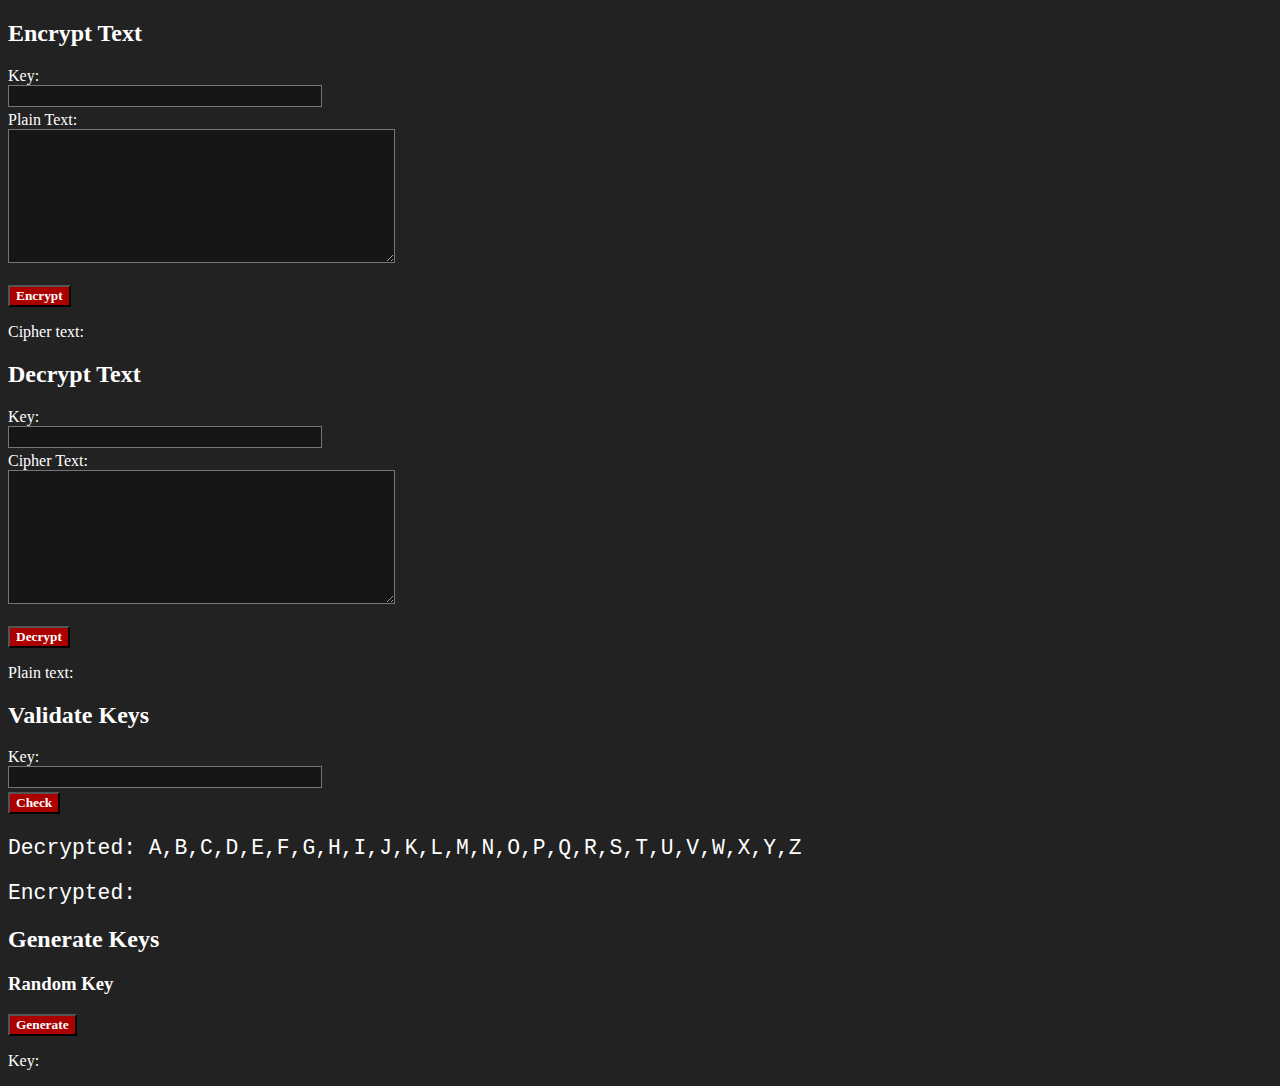
==== src/main.html @ 235c4aa0 "Added feature to generate random keys" ====
<!DOCTYPE html>
<html lang="en">
    <head>
        <meta charset="UTF-8">
        <title>Encryption</title>
        <link rel="stylesheet" href="style.css">
    </head>
    <body>
        <script type = "text/javascript" src="main.js"></script>
        <div> <!-- Encrypting text -->
            <h2>Encrypt Text</h2>
            <form id="encrypt_data">
                Key: <br>
                <textarea class="key" rows="1" cols="40"></textarea><br>
                Plain Text: <br>
                <textarea class="text" rows="8" cols="50"></textarea><br><br>
            </form>
            <button onclick="encryptText()"><b>Encrypt</b></button>
            <p>Cipher text:</p>
            <p id="encrypt_result"></p>
        </div>

        <div> <!-- Decrypting text -->
            <h2>Decrypt Text</h2>
            <form id="decrypt_data">
                Key: <br>
                <textarea class="key" rows="1" cols="40"></textarea><br>
                Cipher Text: <br>
                <textarea class="text" rows="8" cols="50"></textarea><br><br>
            </form>
            <button onclick="decryptText()"><b>Decrypt</b></button>
            <p>Plain text:</p>
            <p id="decrypt_result"></p>
        </div>

        <div> <!-- Validating keys -->
            <h2>Validate Keys</h2>
            <form id="validate_keys">
                Key: <br>
                <textarea class="key" rows="1" cols="40"></textarea><br>
            </form>
            <button onclick="validateKey()"><b>Check</b></button>
            <p class="mapping">Decrypted: A,B,C,D,E,F,G,H,I,J,K,L,M,N,O,P,Q,R,S,T,U,V,W,X,Y,Z</p>
            <p class="mapping" id="letter_mapping">Encrypted: </p>
        </div>

        <div> <!-- Generating keys -->
            <h2>Generate Keys</h2>
            <h3>Random Key</h3>
            <button onclick="generateKey()"><b>Generate</b></button>
            <p>Key:</p>
            <p id="random_key"></p>
        </div>
    </body>
</html>
---- src/style.css ----
/*
#222222
#161616
#AA0000
*/
body {
    background-color: #222222;
    font-family: Verdana;
    color: #FFFFFF;
}

input {
    background-color: #161616;
    color: #FFFFFF;
    width: 300px;
}

textarea {
    background-color: #161616;
    color: #FFFFFF;
    font-family: Verdana;
}

textarea.key {
    resize: none;
}

button {
    background-color: #AA0000;
    color: #FFFFFF;
    font-family: Verdana;
}

p.mapping {
    font-family: Courier;
    font-size: 16pt;
}
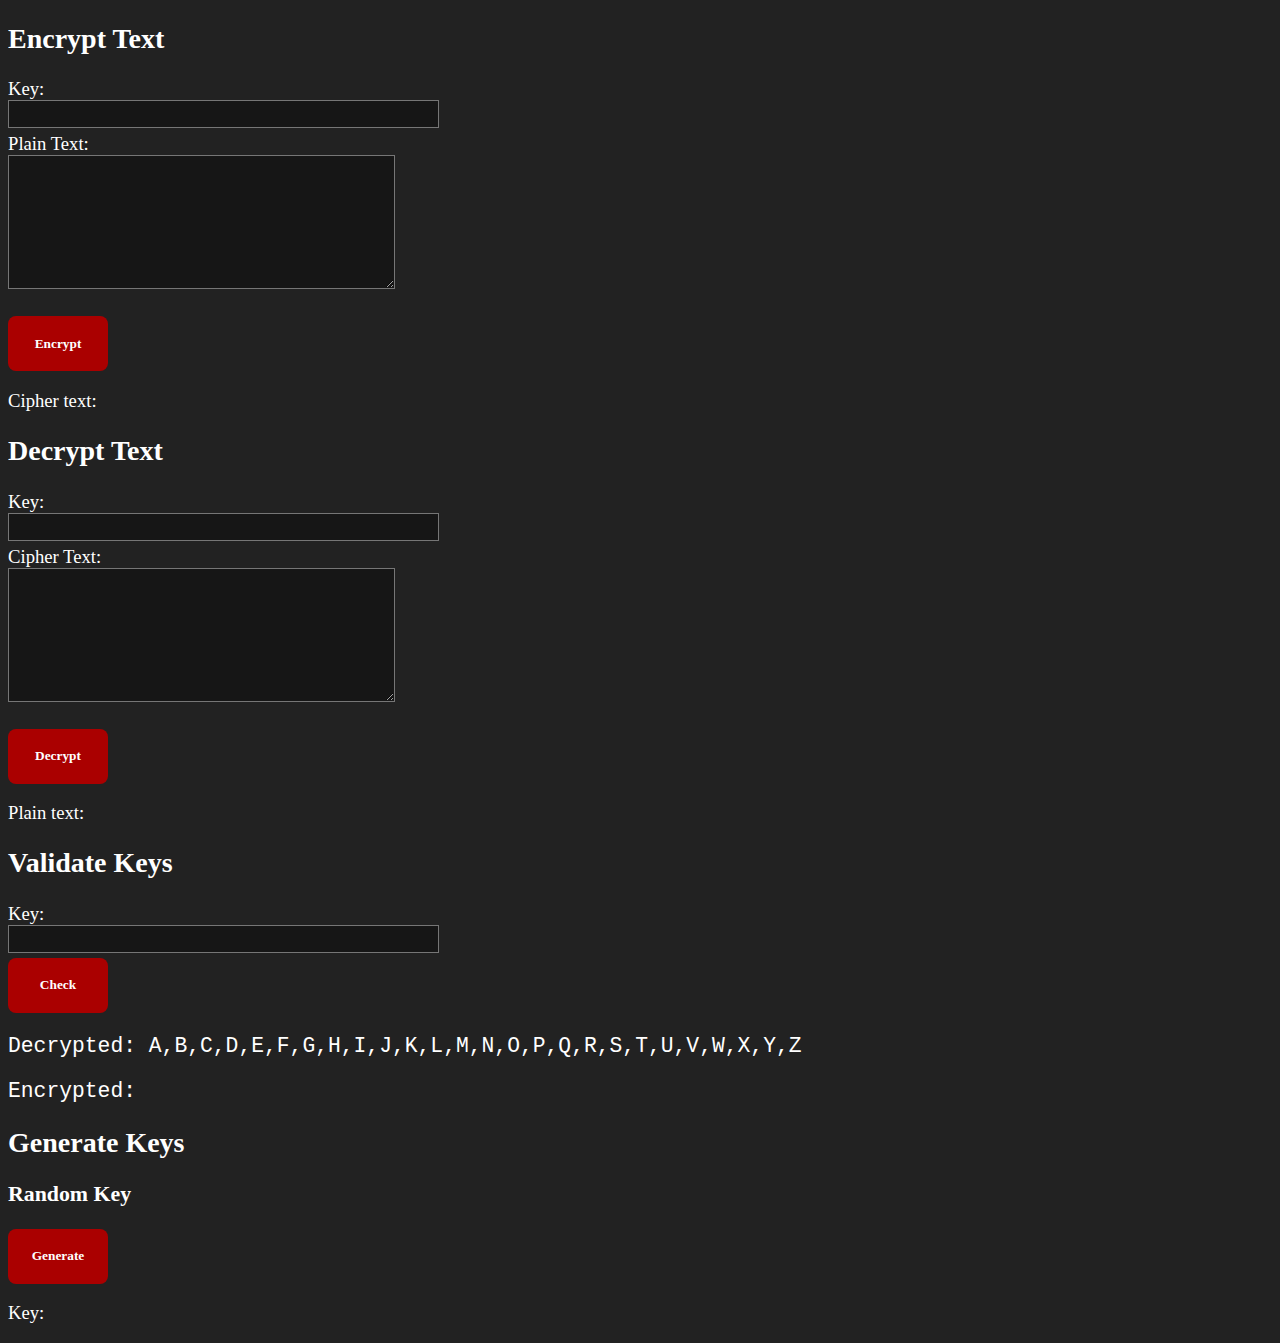
==== commit bb0359fa: "Updated interface" ====
--- a/src/main.html
+++ b/src/main.html
@@ -47,7 +47,7 @@
         <div> <!-- Generating keys -->
             <h2>Generate Keys</h2>
             <h3>Random Key</h3>
-            <button onclick="generateKey()"><b>Generate</b></button>
+            <button onclick="generateRandomKey()"><b>Generate</b></button>
             <p>Key:</p>
             <p id="random_key"></p>
         </div>
--- a/src/style.css
+++ b/src/style.css
@@ -7,6 +7,7 @@
     background-color: #222222;
     font-family: Verdana;
     color: #FFFFFF;
+    font-size: 14pt;
 }
 
 input {
@@ -23,12 +24,25 @@
 
 textarea.key {
     resize: none;
+    font-size: 14pt
 }
 
 button {
     background-color: #AA0000;
     color: #FFFFFF;
     font-family: Verdana;
+    border-radius: 8px;
+    width: 100px;
+    height: 55px;
+    border: red;
+}
+
+button:hover {
+    background-color: #CC0000;
+}
+
+button:active {
+    background-color: #AA0000;
 }
 
 p.mapping {
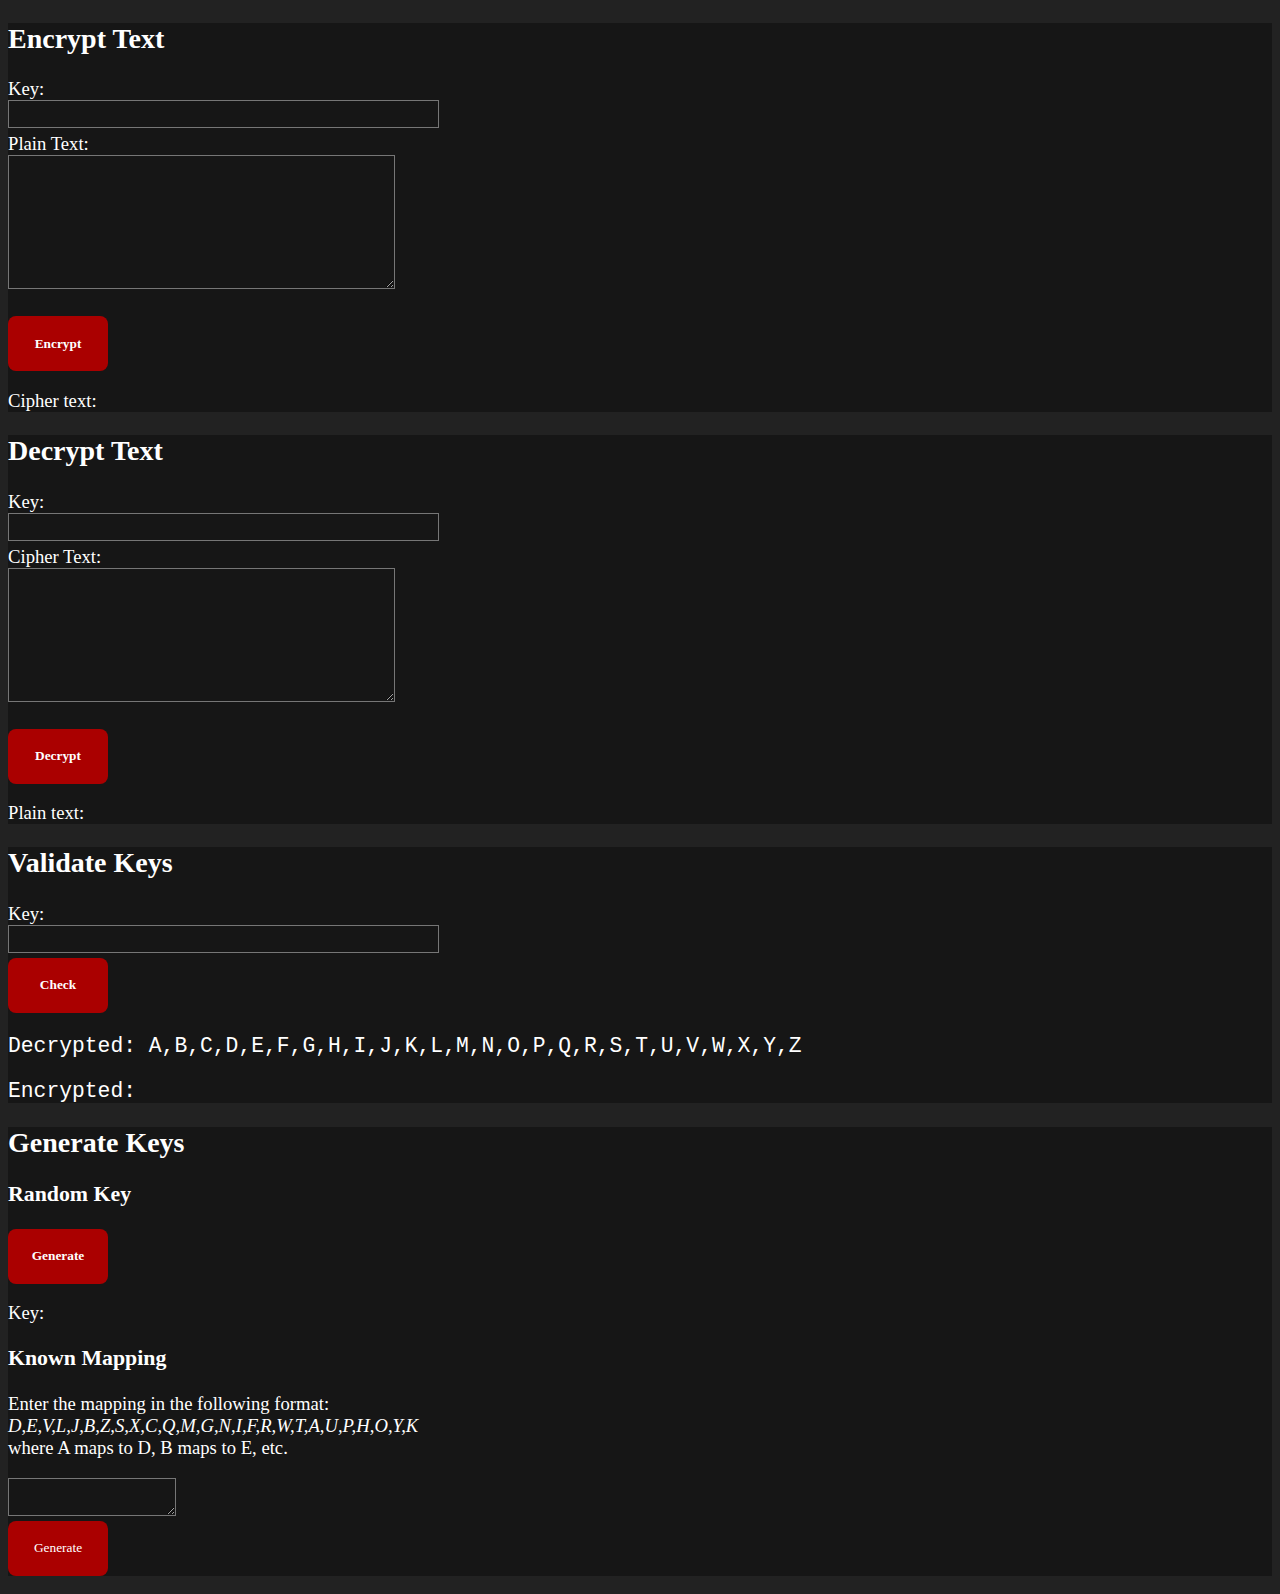
==== commit 70c81484: "Added feature to generate key from letter mapping" ====
--- a/src/main.html
+++ b/src/main.html
@@ -50,6 +50,17 @@
             <button onclick="generateRandomKey()"><b>Generate</b></button>
             <p>Key:</p>
             <p id="random_key"></p>
+
+            <h3>Known Mapping</h3>
+            <p>Enter the mapping in the following format: <br>
+                <i>D,E,V,L,J,B,Z,S,X,C,Q,M,G,N,I,F,R,W,T,A,U,P,H,O,Y,K</i><br>
+                where A maps to D, B maps to E, etc.
+            </p>
+            <form id="generate_key">
+                <textarea></textarea><br>
+            </form>
+            <button onclick="generateKey()">Generate</button>
+            <p id="known_key"></p>
         </div>
     </body>
 </html>--- a/src/style.css
+++ b/src/style.css
@@ -48,4 +48,8 @@
 p.mapping {
     font-family: Courier;
     font-size: 16pt;
+}
+
+div {
+    background-color: #161616;
 }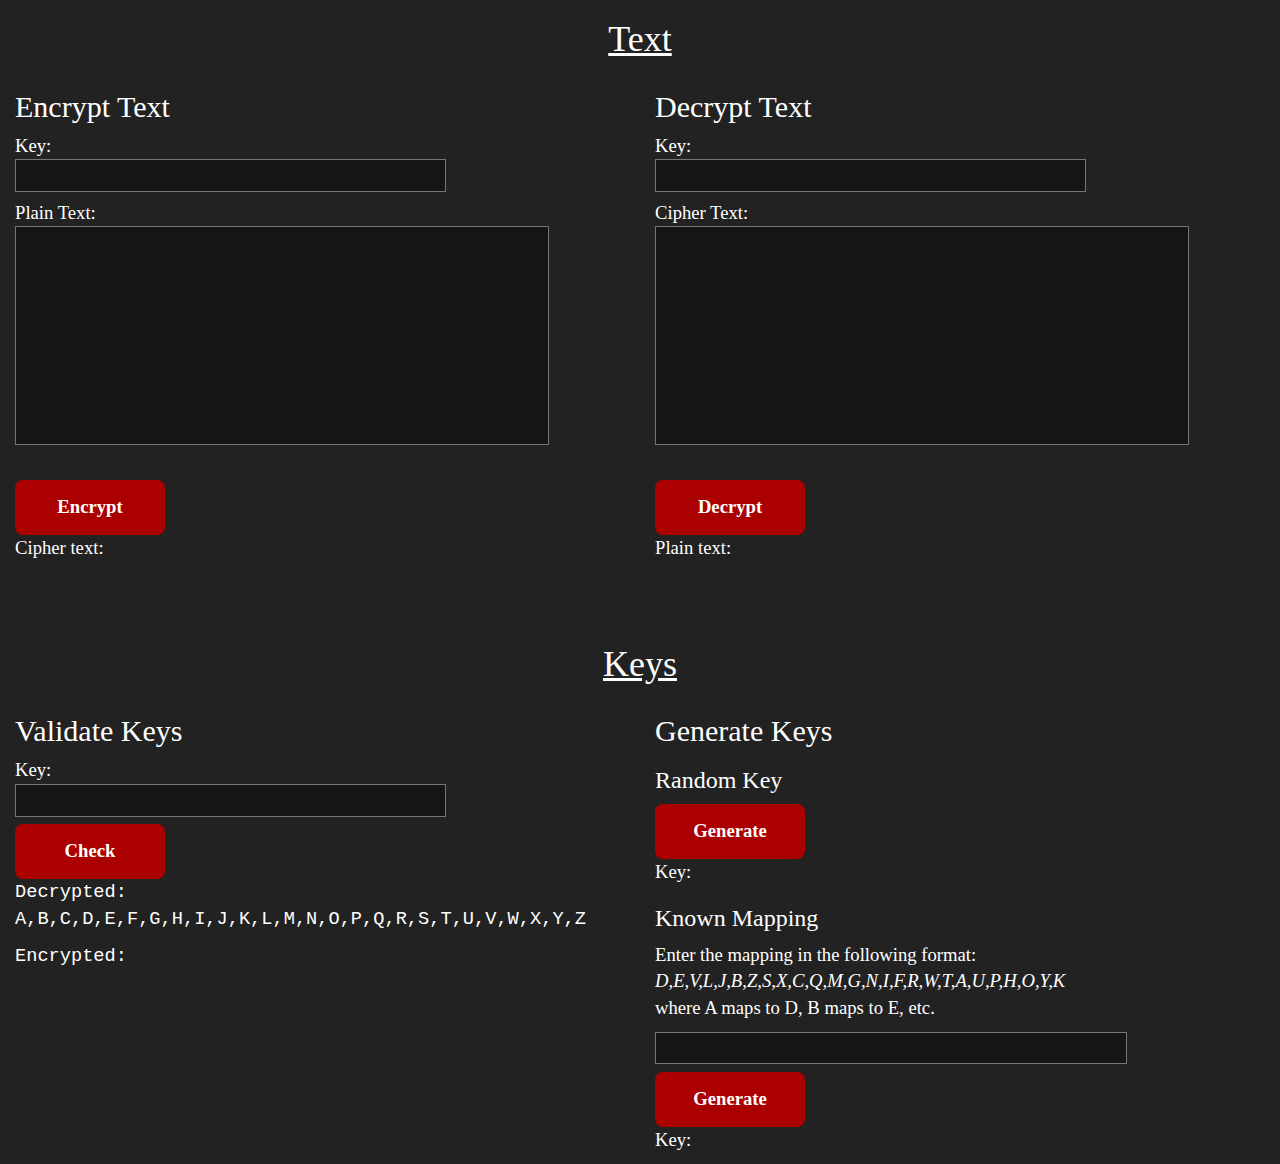
==== commit fc79df0c: "Update formatting with Bootstrap" ====
--- a/src/main.html
+++ b/src/main.html
@@ -1,66 +1,80 @@
 <!DOCTYPE html>
 <html lang="en">
     <head>
-        <meta charset="UTF-8">
-        <title>Encryption</title>
+        <meta charset="UTF-8" name="viewport" content="width=device-width, initial-scale=1">
+        <title>Text Encryption</title>
+        <link rel="stylesheet" href="https://maxcdn.bootstrapcdn.com/bootstrap/3.4.1/css/bootstrap.min.css">
+        <script src="https://ajax.googleapis.com/ajax/libs/jquery/3.7.1/jquery.min.js"></script>
+        <script src="https://maxcdn.bootstrapcdn.com/bootstrap/3.4.1/js/bootstrap.min.js"></script>
         <link rel="stylesheet" href="style.css">
     </head>
     <body>
         <script type = "text/javascript" src="main.js"></script>
-        <div> <!-- Encrypting text -->
-            <h2>Encrypt Text</h2>
-            <form id="encrypt_data">
-                Key: <br>
-                <textarea class="key" rows="1" cols="40"></textarea><br>
-                Plain Text: <br>
-                <textarea class="text" rows="8" cols="50"></textarea><br><br>
-            </form>
-            <button onclick="encryptText()"><b>Encrypt</b></button>
-            <p>Cipher text:</p>
-            <p id="encrypt_result"></p>
-        </div>
 
-        <div> <!-- Decrypting text -->
-            <h2>Decrypt Text</h2>
-            <form id="decrypt_data">
-                Key: <br>
-                <textarea class="key" rows="1" cols="40"></textarea><br>
-                Cipher Text: <br>
-                <textarea class="text" rows="8" cols="50"></textarea><br><br>
-            </form>
-            <button onclick="decryptText()"><b>Decrypt</b></button>
-            <p>Plain text:</p>
-            <p id="decrypt_result"></p>
-        </div>
+        <div class="container-fluid">
+            <div class="row">
+                <h1 class="text-center"><u>Text</u></h1>
+                <div class="col-lg-6">
+                    <h2>Encrypt Text</h2>
+                    <form id="encrypt_data">
+                        Key: <br>
+                        <textarea rows="1" cols="40"></textarea><br>
+                        Plain Text: <br>
+                        <textarea rows="8" cols="50"></textarea><br><br>
+                    </form>
+                    <button onclick="encryptText()"><b>Encrypt</b></button>
+                    <p>Cipher text:</p>
+                    <p id="encrypt_result"></p>
+                </div>
 
-        <div> <!-- Validating keys -->
-            <h2>Validate Keys</h2>
-            <form id="validate_keys">
-                Key: <br>
-                <textarea class="key" rows="1" cols="40"></textarea><br>
-            </form>
-            <button onclick="validateKey()"><b>Check</b></button>
-            <p class="mapping">Decrypted: A,B,C,D,E,F,G,H,I,J,K,L,M,N,O,P,Q,R,S,T,U,V,W,X,Y,Z</p>
-            <p class="mapping" id="letter_mapping">Encrypted: </p>
-        </div>
+                <div class="col-lg-6">
+                    <h2>Decrypt Text</h2>
+                    <form id="decrypt_data">
+                        Key: <br>
+                        <textarea rows="1" cols="40"></textarea><br>
+                        Cipher Text: <br>
+                        <textarea rows="8" cols="50"></textarea><br><br>
+                    </form>
+                    <button onclick="decryptText()"><b>Decrypt</b></button>
+                    <p>Plain text:</p>
+                    <p id="decrypt_result"></p>
+                </div>
 
-        <div> <!-- Generating keys -->
-            <h2>Generate Keys</h2>
-            <h3>Random Key</h3>
-            <button onclick="generateRandomKey()"><b>Generate</b></button>
-            <p>Key:</p>
-            <p id="random_key"></p>
+            </div>
+            <br><br>
+            <div class="row">
+                <h1 class="text-center"><u>Keys</u></h1>
+                <div class="col-lg-6">
+                    <h2>Validate Keys</h2>
+                    <form id="validate_keys">
+                        Key: <br>
+                        <textarea rows="1" cols="40"></textarea><br>
+                    </form>
+                    <button onclick="validateKey()"><b>Check</b></button>
+                    <p class="mapping">Decrypted: A,B,C,D,E,F,G,H,I,J,K,L,M,N,O,P,Q,R,S,T,U,V,W,X,Y,Z</p>
+                    <p class="mapping" id="letter_mapping">Encrypted: </p>
+                </div>
 
-            <h3>Known Mapping</h3>
-            <p>Enter the mapping in the following format: <br>
-                <i>D,E,V,L,J,B,Z,S,X,C,Q,M,G,N,I,F,R,W,T,A,U,P,H,O,Y,K</i><br>
-                where A maps to D, B maps to E, etc.
-            </p>
-            <form id="generate_key">
-                <textarea></textarea><br>
-            </form>
-            <button onclick="generateKey()">Generate</button>
-            <p id="known_key"></p>
+                <div class="col-lg-6">
+                    <h2>Generate Keys</h2>
+                    <h3>Random Key</h3>
+                    <button onclick="generateRandomKey()"><b>Generate</b></button>
+                    <p>Key:</p>
+                    <p id="random_key"> </p>
+
+                    <h3>Known Mapping</h3>
+                    <p>Enter the mapping in the following format: <br>
+                        <i>D,E,V,L,J,B,Z,S,X,C,Q,M,G,N,I,F,R,W,T,A,U,P,H,O,Y,K</i><br>
+                        where A maps to D, B maps to E, etc.
+                    </p>
+                    <form id="generate_key">
+                        <textarea rows="1" cols="44"></textarea><br>
+                    </form>
+                    <button onclick="generateKey()"><b>Generate</b></button>
+                    <p>Key:</p>
+                    <p id="known_key"> </p>
+                </div>
+            </div>
         </div>
     </body>
 </html>--- a/src/style.css
+++ b/src/style.css
@@ -10,21 +10,11 @@
     font-size: 14pt;
 }
 
-input {
-    background-color: #161616;
-    color: #FFFFFF;
-    width: 300px;
-}
-
 textarea {
     background-color: #161616;
     color: #FFFFFF;
     font-family: Verdana;
-}
-
-textarea.key {
     resize: none;
-    font-size: 14pt
 }
 
 button {
@@ -32,7 +22,7 @@
     color: #FFFFFF;
     font-family: Verdana;
     border-radius: 8px;
-    width: 100px;
+    width: 150px;
     height: 55px;
     border: red;
 }
@@ -47,9 +37,5 @@
 
 p.mapping {
     font-family: Courier;
-    font-size: 16pt;
-}
-
-div {
-    background-color: #161616;
+    font-size: 14pt;
 }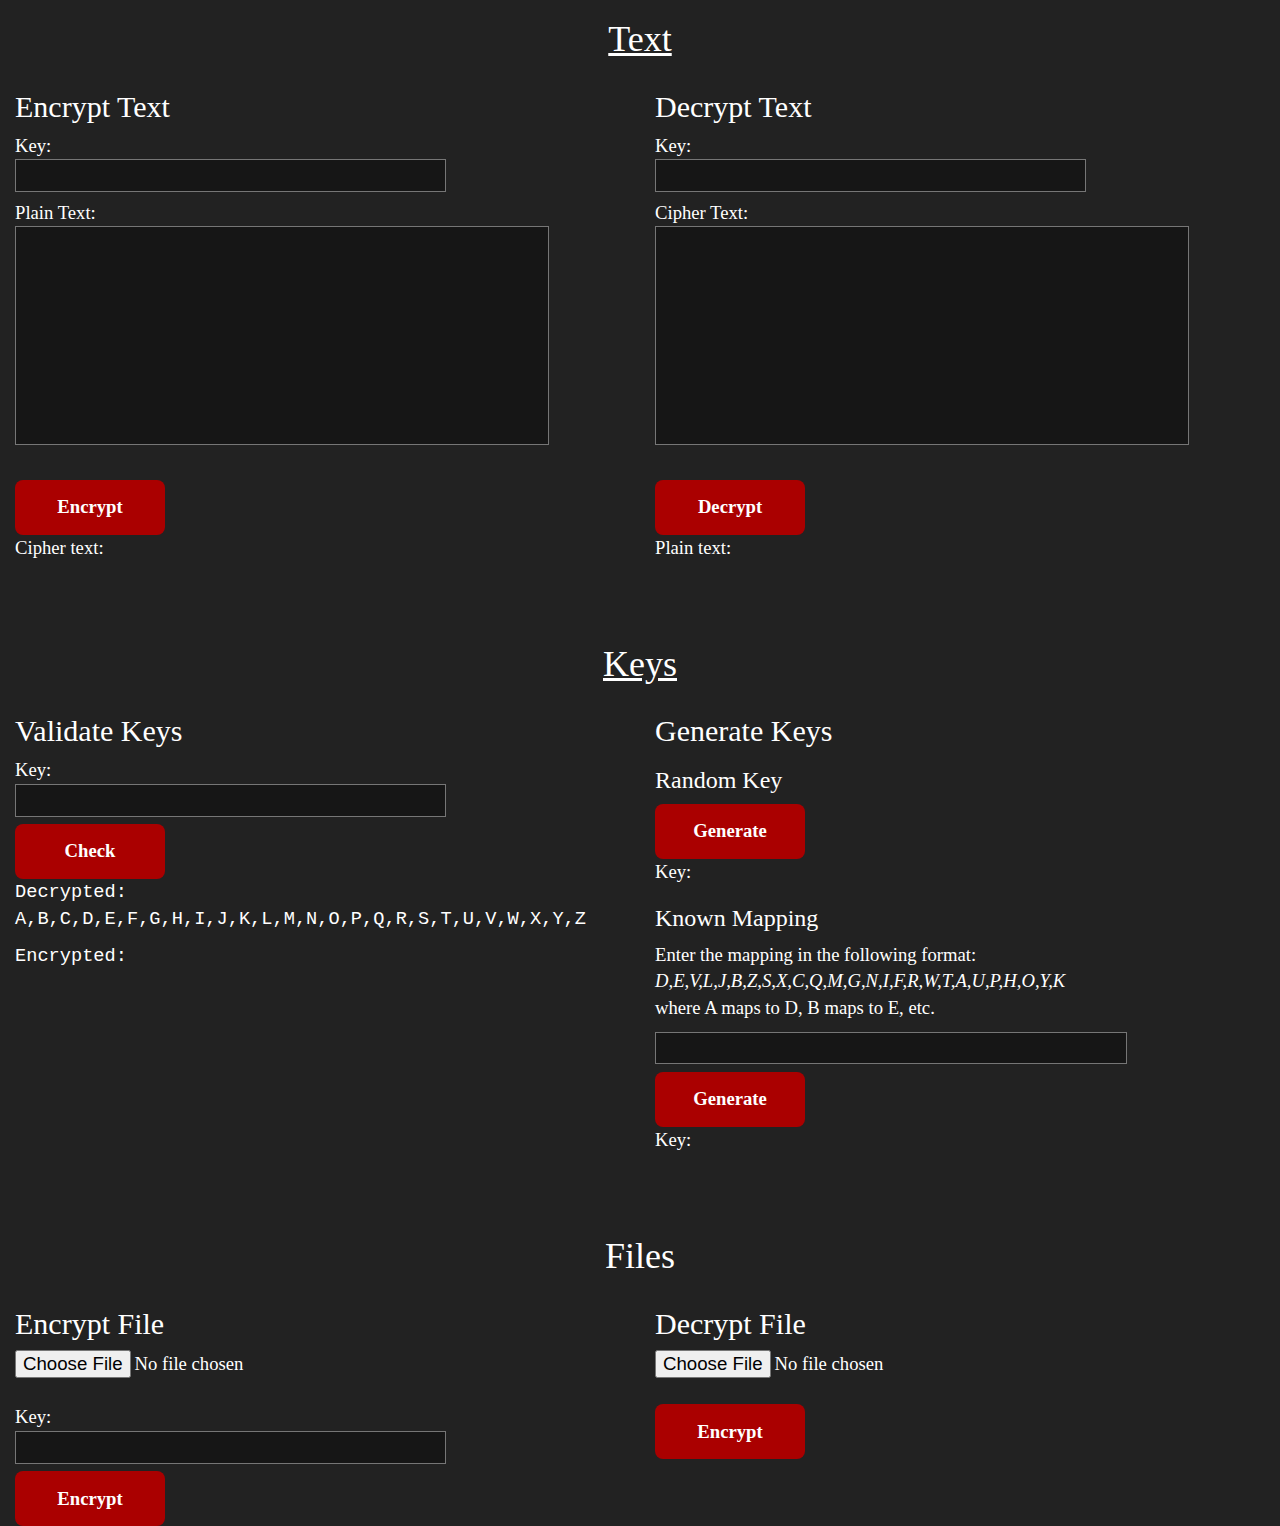
==== commit 2a050531: "Update main.html" ====
--- a/src/main.html
+++ b/src/main.html
@@ -75,6 +75,24 @@
                     <p id="known_key"> </p>
                 </div>
             </div>
+            <br><br>
+            <div class="row">
+                <h1 class="text-center">Files</h1>
+                <div class="col-lg-6">
+                    <h2>Encrypt File</h2>
+                    <input type="file" name="inputfile" id="encrypt_file"><br>
+                    <form id="encrypt_file_key">
+                        Key: <br>
+                        <textarea rows="1" cols="40"></textarea><br>
+                    </form>
+                    <button onclick="encryptFile()"><b>Encrypt</b></button>
+                </div>
+                <div class="col-lg-6">
+                    <h2>Decrypt File</h2>
+                    <input type="file" name="inputfile" id="decrypt_file"><br>
+                    <button onclick="decryptFile()"><b>Encrypt</b></button>
+                </div>
+            </div>
         </div>
     </body>
 </html>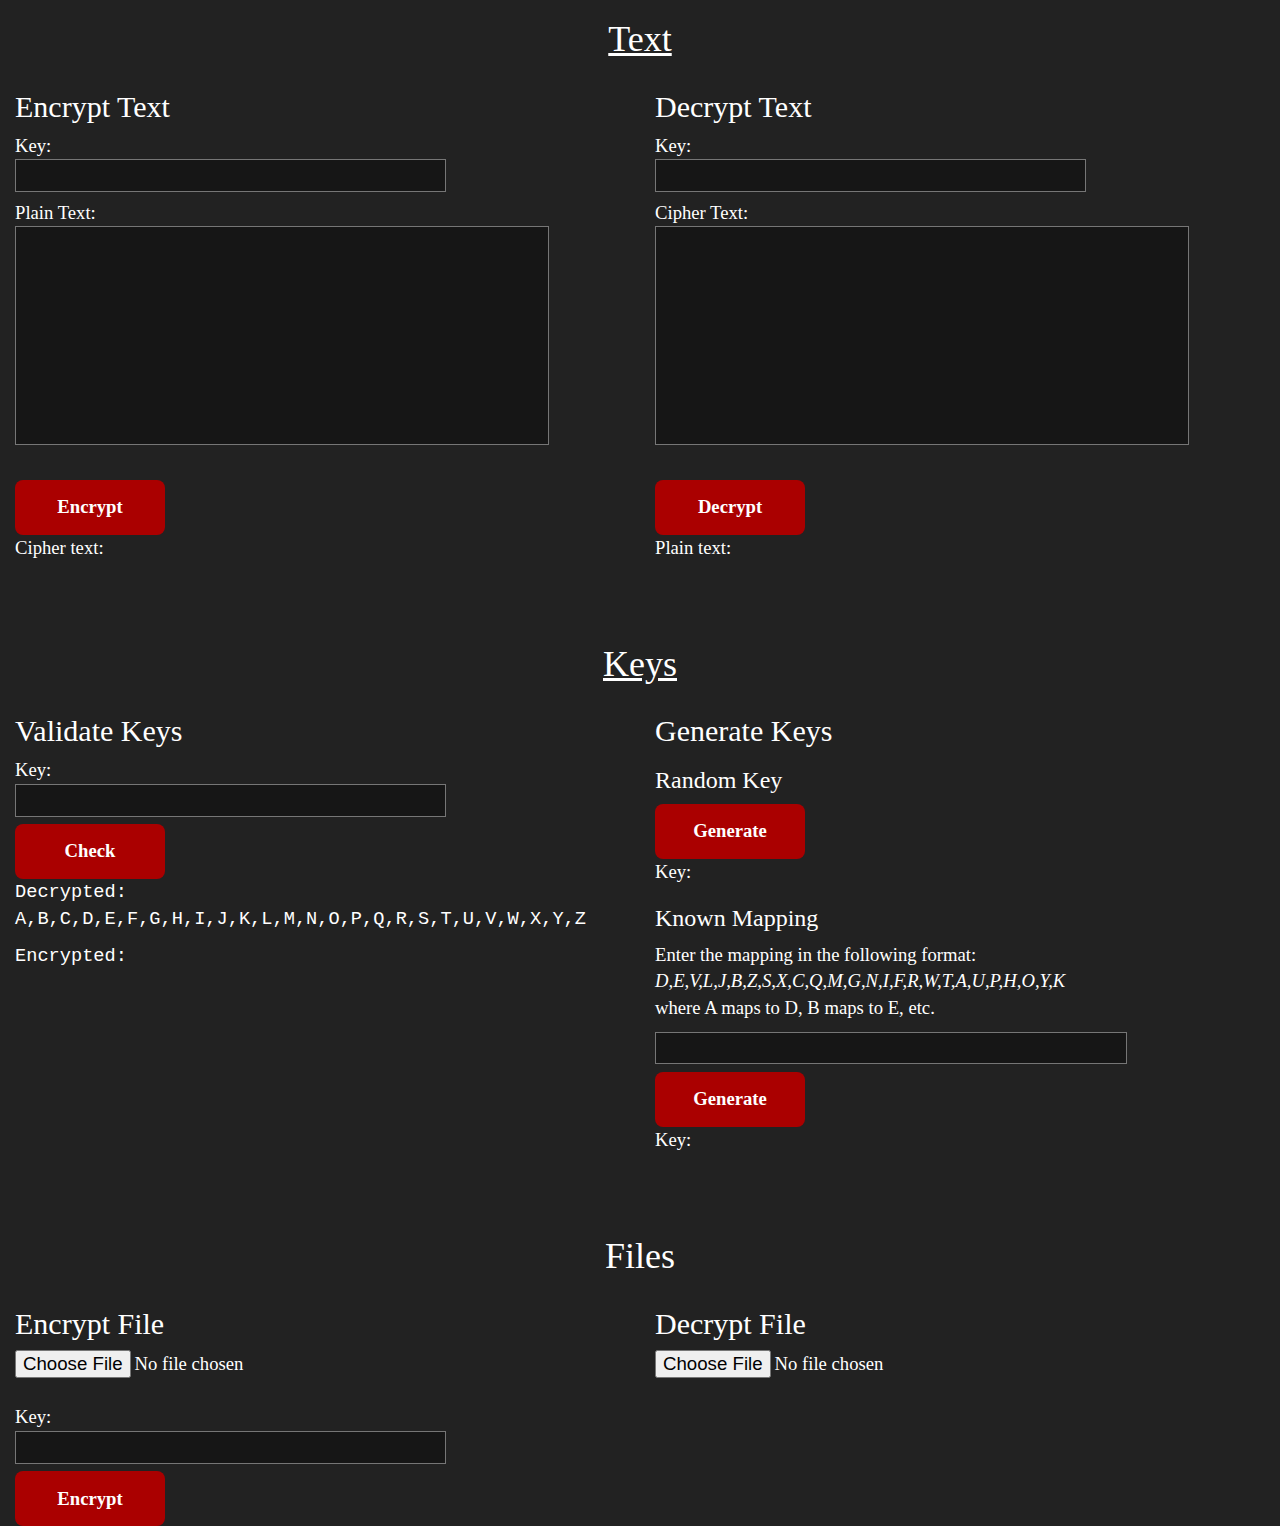
==== commit dfc94fd0: "Update main.html" ====
--- a/src/main.html
+++ b/src/main.html
@@ -90,7 +90,7 @@
                 <div class="col-lg-6">
                     <h2>Decrypt File</h2>
                     <input type="file" name="inputfile" id="decrypt_file"><br>
-                    <button onclick="decryptFile()"><b>Encrypt</b></button>
+                    <script>decryptFile()</script>
                 </div>
             </div>
         </div>
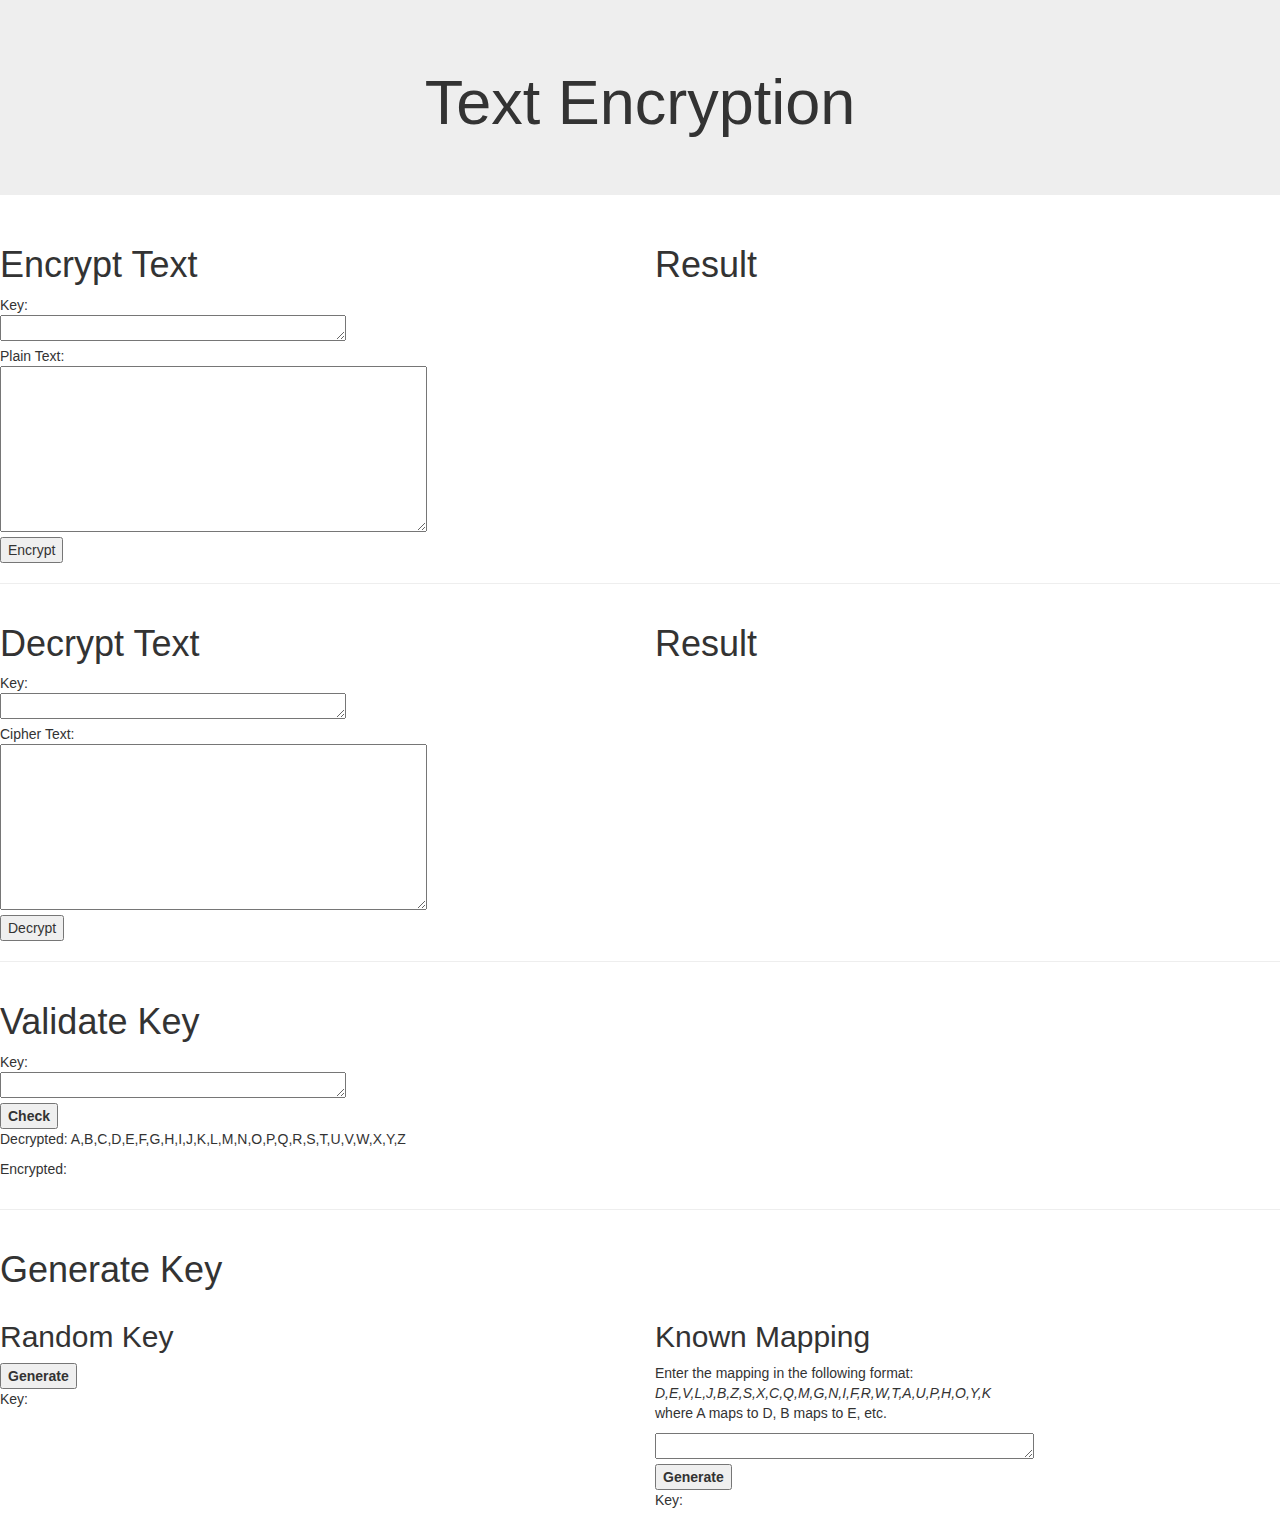
==== commit d8fb81b9: "Change layout, remove text file feature" ====
--- a/src/main.html
+++ b/src/main.html
@@ -1,97 +1,96 @@
 <!DOCTYPE html>
-<html lang="en">
+<html>
     <head>
-        <meta charset="UTF-8" name="viewport" content="width=device-width, initial-scale=1">
+        <meta charset="utf-8">
+        <meta http-equiv="X-UA-Compatible" content="IE=edge">
         <title>Text Encryption</title>
+        <meta name="description" content="style.css">
+        <meta name="viewport" content="width=device-width, initial-scale=1">
+        <link rel="stylesheet" href="">
         <link rel="stylesheet" href="https://maxcdn.bootstrapcdn.com/bootstrap/3.4.1/css/bootstrap.min.css">
         <script src="https://ajax.googleapis.com/ajax/libs/jquery/3.7.1/jquery.min.js"></script>
         <script src="https://maxcdn.bootstrapcdn.com/bootstrap/3.4.1/js/bootstrap.min.js"></script>
-        <link rel="stylesheet" href="style.css">
+        <script src="main.js"></script>
     </head>
     <body>
-        <script type = "text/javascript" src="main.js"></script>
-
-        <div class="container-fluid">
-            <div class="row">
-                <h1 class="text-center"><u>Text</u></h1>
-                <div class="col-lg-6">
-                    <h2>Encrypt Text</h2>
-                    <form id="encrypt_data">
-                        Key: <br>
-                        <textarea rows="1" cols="40"></textarea><br>
-                        Plain Text: <br>
-                        <textarea rows="8" cols="50"></textarea><br><br>
-                    </form>
-                    <button onclick="encryptText()"><b>Encrypt</b></button>
-                    <p>Cipher text:</p>
-                    <p id="encrypt_result"></p>
-                </div>
-
-                <div class="col-lg-6">
-                    <h2>Decrypt Text</h2>
-                    <form id="decrypt_data">
-                        Key: <br>
-                        <textarea rows="1" cols="40"></textarea><br>
-                        Cipher Text: <br>
-                        <textarea rows="8" cols="50"></textarea><br><br>
-                    </form>
-                    <button onclick="decryptText()"><b>Decrypt</b></button>
-                    <p>Plain text:</p>
-                    <p id="decrypt_result"></p>
-                </div>
-
+        <div class="jumbotron">
+            <div class="container text-center">
+                <h1>Text Encryption</h1>
             </div>
-            <br><br>
-            <div class="row">
-                <h1 class="text-center"><u>Keys</u></h1>
-                <div class="col-lg-6">
-                    <h2>Validate Keys</h2>
-                    <form id="validate_keys">
-                        Key: <br>
-                        <textarea rows="1" cols="40"></textarea><br>
-                    </form>
-                    <button onclick="validateKey()"><b>Check</b></button>
-                    <p class="mapping">Decrypted: A,B,C,D,E,F,G,H,I,J,K,L,M,N,O,P,Q,R,S,T,U,V,W,X,Y,Z</p>
-                    <p class="mapping" id="letter_mapping">Encrypted: </p>
-                </div>
-
-                <div class="col-lg-6">
-                    <h2>Generate Keys</h2>
-                    <h3>Random Key</h3>
-                    <button onclick="generateRandomKey()"><b>Generate</b></button>
-                    <p>Key:</p>
-                    <p id="random_key"> </p>
-
-                    <h3>Known Mapping</h3>
-                    <p>Enter the mapping in the following format: <br>
-                        <i>D,E,V,L,J,B,Z,S,X,C,Q,M,G,N,I,F,R,W,T,A,U,P,H,O,Y,K</i><br>
-                        where A maps to D, B maps to E, etc.
-                    </p>
-                    <form id="generate_key">
-                        <textarea rows="1" cols="44"></textarea><br>
-                    </form>
-                    <button onclick="generateKey()"><b>Generate</b></button>
-                    <p>Key:</p>
-                    <p id="known_key"> </p>
-                </div>
+        </div>
+        <!-- Encrypt Text -->
+        <div class="row">
+            <div class="col-lg-6">
+                <h1>Encrypt Text</h1>
+                <form id="encrypt_data">
+                    Key:<br>
+                    <textarea cols="40" rows="1"></textarea><br>
+                    Plain Text:<br>
+                    <textarea cols="50" rows="8"></textarea><br>
+                </form>
+                <button onclick="encryptText()">Encrypt</button>
             </div>
-            <br><br>
-            <div class="row">
-                <h1 class="text-center">Files</h1>
-                <div class="col-lg-6">
-                    <h2>Encrypt File</h2>
-                    <input type="file" name="inputfile" id="encrypt_file"><br>
-                    <form id="encrypt_file_key">
-                        Key: <br>
-                        <textarea rows="1" cols="40"></textarea><br>
-                    </form>
-                    <button onclick="encryptFile()"><b>Encrypt</b></button>
-                </div>
-                <div class="col-lg-6">
-                    <h2>Decrypt File</h2>
-                    <input type="file" name="inputfile" id="decrypt_file"><br>
-                    <script>decryptFile()</script>
-                </div>
+            <div class="col-lg-6">
+                <h1>Result</h1>
+                <p id="encrypt_result"></p>
+            </div>
+        </div>
+        <hr>
+        <!-- Decrypt Text -->
+        <div class="row">
+            <div class="col-lg-6">
+                <h1>Decrypt Text</h1>
+                <form id="decrypt_data">
+                    Key: <br>
+                    <textarea rows="1" cols="40"></textarea><br>
+                    Cipher Text: <br>
+                    <textarea rows="8" cols="50"></textarea><br>
+                </form>
+                <button onclick="decryptText()">Decrypt</button>
+            </div>
+            <div class="col-lg-6">
+                <h1>Result</h1>
+                <p id="decrypt_result"></p>
+            </div>
+        </div>
+        <hr>
+        <!-- Validate Key -->
+        <div class="row">
+            <div class="col-lg-12">
+                <h1>Validate Key</h1>
+                <form id="validate_keys">
+                    Key: <br>
+                    <textarea rows="1" cols="40"></textarea><br>
+                </form>
+                <button onclick="validateKey()"><b>Check</b></button>
+                <p class="mapping">Decrypted: A,B,C,D,E,F,G,H,I,J,K,L,M,N,O,P,Q,R,S,T,U,V,W,X,Y,Z</p>
+                <p class="mapping" id="letter_mapping">Encrypted: </p>
+            </div>
+        </div>
+        <hr>
+        <!-- Generate Key -->
+        <div class="row">
+            <div class="col-lg-12">
+                <h1>Generate Key</h1>
+            </div>
+            <div class="col-lg-6">
+                <h2>Random Key</h2>
+                <button onclick="generateRandomKey()"><b>Generate</b></button>
+                <p>Key:</p>
+                <p id="random_key"> </p>
+            </div>
+            <div class="col-lg-6">
+                <h2>Known Mapping</h2>
+                <p>Enter the mapping in the following format: <br>
+                    <i>D,E,V,L,J,B,Z,S,X,C,Q,M,G,N,I,F,R,W,T,A,U,P,H,O,Y,K</i><br>
+                    where A maps to D, B maps to E, etc.
+                </p>
+                <form id="generate_key">
+                    <textarea rows="1" cols="44"></textarea><br>
+                </form>
+                <button onclick="generateKey()"><b>Generate</b></button>
+                <p>Key:</p>
+                <p id="known_key"> </p>
             </div>
         </div>
     </body>
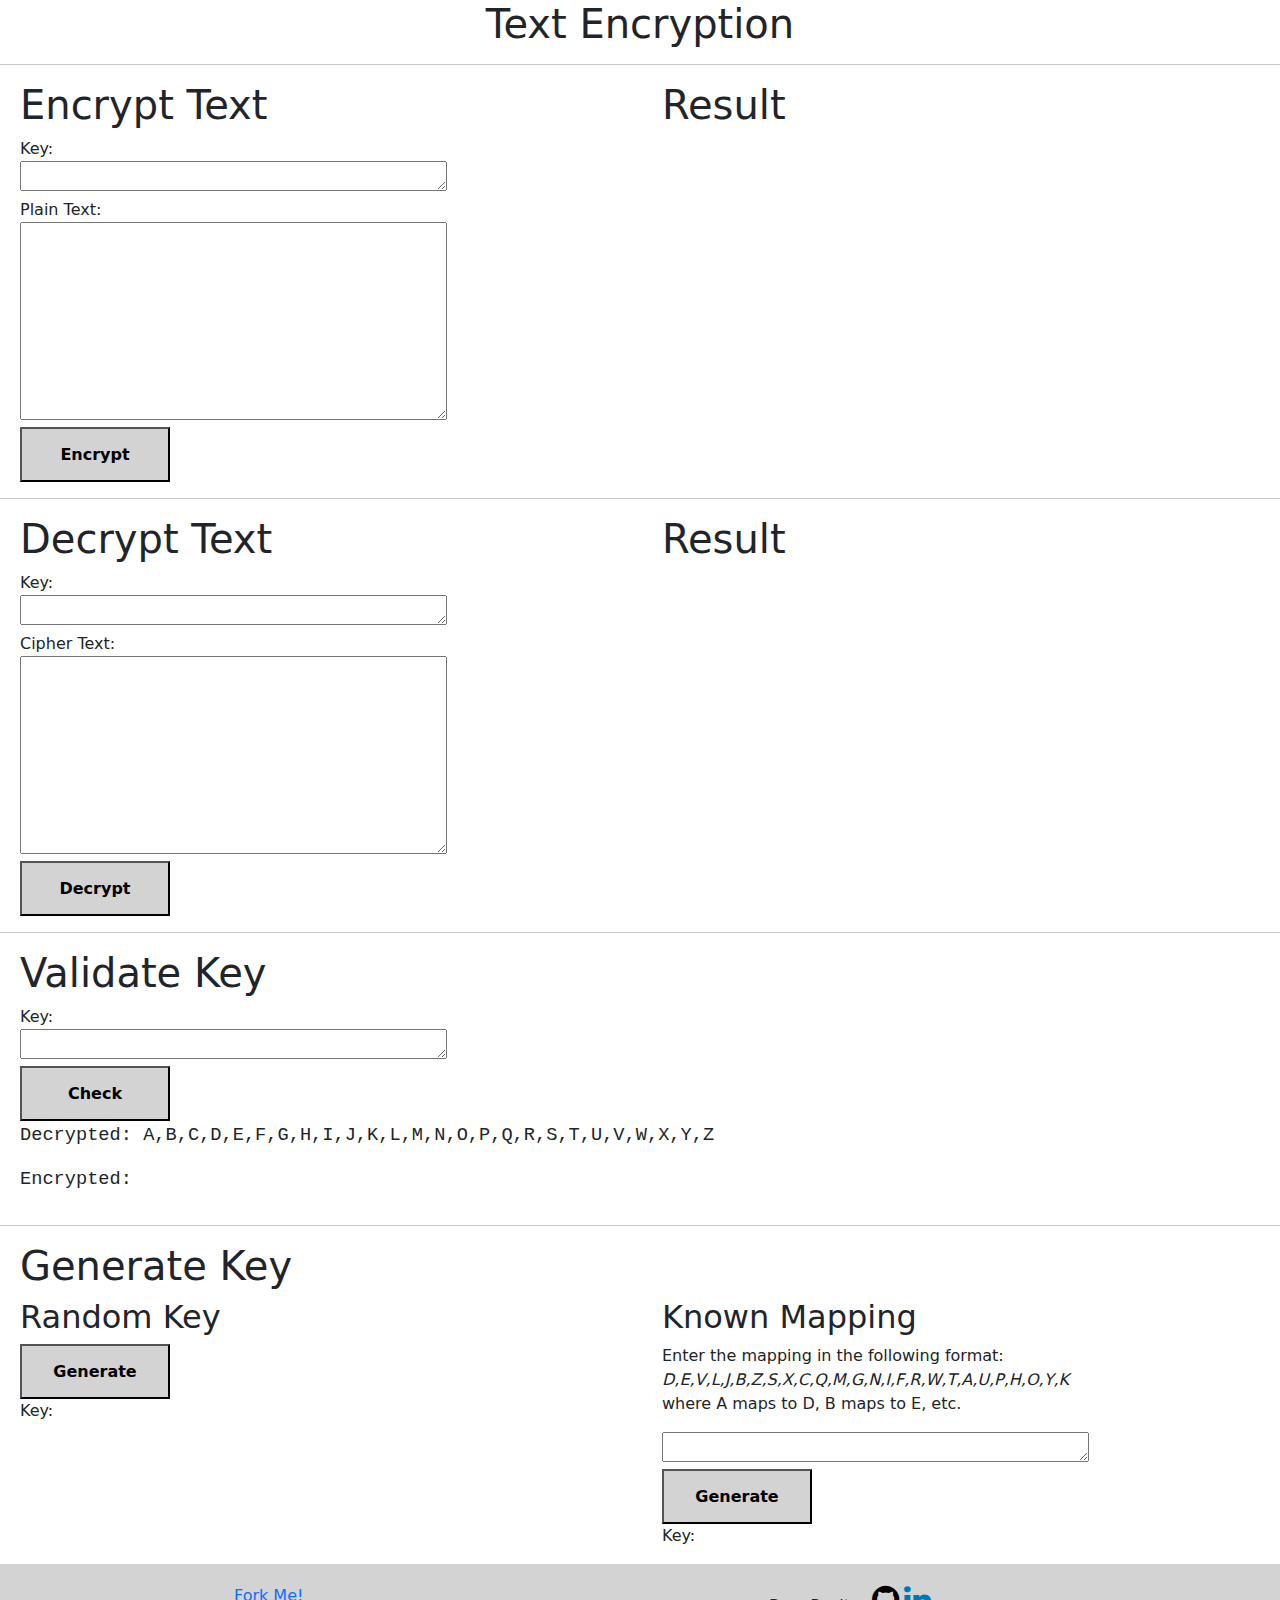
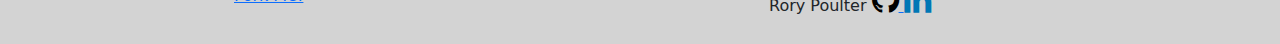
==== commit 8dfb3e96: "Updated page style" ====
--- a/src/main.html
+++ b/src/main.html
@@ -4,12 +4,12 @@
         <meta charset="utf-8">
         <meta http-equiv="X-UA-Compatible" content="IE=edge">
         <title>Text Encryption</title>
-        <meta name="description" content="style.css">
+        <meta name="description" content="">
         <meta name="viewport" content="width=device-width, initial-scale=1">
-        <link rel="stylesheet" href="">
-        <link rel="stylesheet" href="https://maxcdn.bootstrapcdn.com/bootstrap/3.4.1/css/bootstrap.min.css">
-        <script src="https://ajax.googleapis.com/ajax/libs/jquery/3.7.1/jquery.min.js"></script>
-        <script src="https://maxcdn.bootstrapcdn.com/bootstrap/3.4.1/js/bootstrap.min.js"></script>
+        <link rel="stylesheet" href="style.css">
+        <link href="https://cdn.jsdelivr.net/npm/bootstrap@5.3.3/dist/css/bootstrap.min.css" rel="stylesheet">
+        <link rel="stylesheet" href="https://cdnjs.cloudflare.com/ajax/libs/font-awesome/4.7.0/css/font-awesome.min.css">
+        <script src="https://cdn.jsdelivr.net/npm/bootstrap@5.3.3/dist/js/bootstrap.bundle.min.js"></script>
         <script src="main.js"></script>
     </head>
     <body>
@@ -18,17 +18,18 @@
                 <h1>Text Encryption</h1>
             </div>
         </div>
+        <hr>
         <!-- Encrypt Text -->
         <div class="row">
             <div class="col-lg-6">
                 <h1>Encrypt Text</h1>
                 <form id="encrypt_data">
                     Key:<br>
-                    <textarea cols="40" rows="1"></textarea><br>
+                    <textarea cols="50" rows="1"></textarea><br>
                     Plain Text:<br>
                     <textarea cols="50" rows="8"></textarea><br>
                 </form>
-                <button onclick="encryptText()">Encrypt</button>
+                <button onclick="encryptText()"><b>Encrypt</b></button>
             </div>
             <div class="col-lg-6">
                 <h1>Result</h1>
@@ -42,11 +43,11 @@
                 <h1>Decrypt Text</h1>
                 <form id="decrypt_data">
                     Key: <br>
-                    <textarea rows="1" cols="40"></textarea><br>
+                    <textarea rows="1" cols="50"></textarea><br>
                     Cipher Text: <br>
                     <textarea rows="8" cols="50"></textarea><br>
                 </form>
-                <button onclick="decryptText()">Decrypt</button>
+                <button onclick="decryptText()"><b>Decrypt</b></button>
             </div>
             <div class="col-lg-6">
                 <h1>Result</h1>
@@ -60,7 +61,7 @@
                 <h1>Validate Key</h1>
                 <form id="validate_keys">
                     Key: <br>
-                    <textarea rows="1" cols="40"></textarea><br>
+                    <textarea rows="1" cols="50"></textarea><br>
                 </form>
                 <button onclick="validateKey()"><b>Check</b></button>
                 <p class="mapping">Decrypted: A,B,C,D,E,F,G,H,I,J,K,L,M,N,O,P,Q,R,S,T,U,V,W,X,Y,Z</p>
@@ -86,12 +87,27 @@
                     where A maps to D, B maps to E, etc.
                 </p>
                 <form id="generate_key">
-                    <textarea rows="1" cols="44"></textarea><br>
+                    <textarea rows="1" cols="50"></textarea><br>
                 </form>
                 <button onclick="generateKey()"><b>Generate</b></button>
                 <p>Key:</p>
                 <p id="known_key"> </p>
             </div>
         </div>
+        <!-- Footer -->
+        <div class="row justify-content-evenly footer">
+            <div class="col-lg-3">
+                <a href="https://github.com/RoryPoulter/Web-Encryption-Program">Fork Me!</a>
+            </div>
+            <div class="col-lg-3">
+                <p>Rory Poulter   <a href="https://github.com/RoryPoulter/">
+                    <i class="fa fa-github"></i>
+                </a> 
+                <a href="https://linkedin.com/in/rory-poulter/">
+                    <i class="fa fa-linkedin"></i>
+                </a></p>
+                
+            </div>
+        </div>
     </body>
 </html>--- a/src/style.css
+++ b/src/style.css
@@ -0,0 +1,50 @@
+/*
+#222222
+#161616
+#AA0000
+*/
+
+textarea {
+    resize: none;
+}
+
+button {
+    background-color: lightgray;
+    width: 150px;
+    height: 55px;
+}
+
+button:hover {
+    background-color: darkgray;
+}
+
+button:active {
+    background-color: lightgray;
+}
+
+p.mapping {
+    font-family: Courier;
+    font-size: 14pt;
+}
+
+i.fa {
+    font-size: 32px;
+}
+
+i.fa-linkedin {
+    color: #0077B5;
+}
+
+i.fa-github {
+    color: black;
+}
+
+div.footer {
+    background-color: lightgray;
+    padding-top: 20px;
+    padding-bottom: 10px;
+}
+
+div.row {
+    padding-left: 20px;
+}